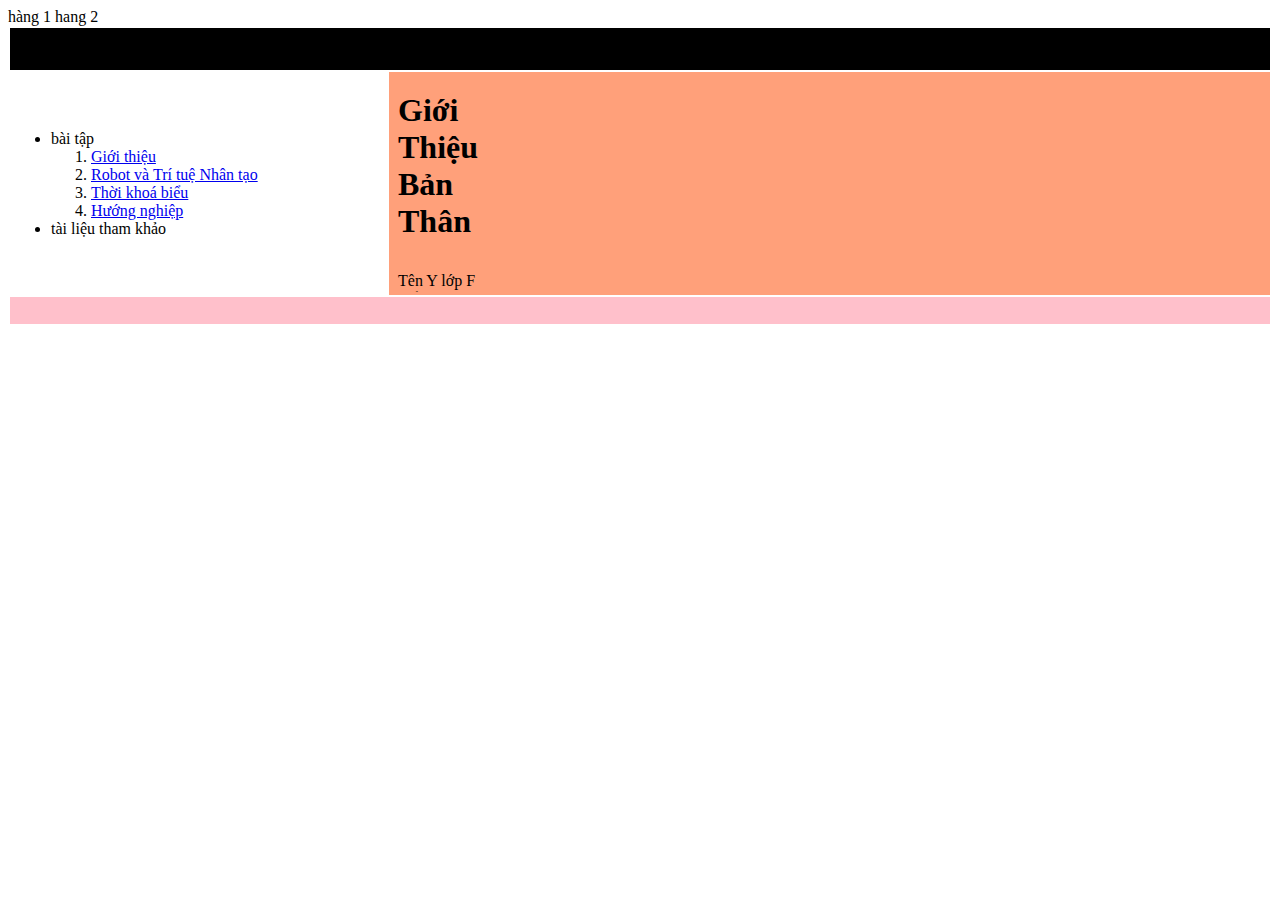
==== home.html @ 7eec2b3a "Rename index.html to home.html" ====
<!DOCTYPE html>
<html>

<head>
  <meta charset="utf-8">
  <meta name="viewport" content="width=device-width">
  <title>replit</title>
  <link href="style.css" rel="stylesheet" type="text/css" />
</head>

<body>
  <table width="100%" height="300px"> 
     <tr> hàng 1
       <td colspan="2" height="40px" bgcolor="black">

       </td>

     </tr>
     <tr> hang 2
       <td width="30%" bgcolor="white">
         <ul>
           <li>bài tập
           <ol> 
             <li>
               <a href="contents/gioithieu.html" target="noidung"> Giới thiệu</a> <br> 
             </li>
             <li> 
                <a href="contents/robot.html" target="noidung"> Robot và Trí tuệ Nhân tạo</a>
              </li>
             <li>
                 <a href="contents/tkb.html" target="noidung"> Thời khoá biểu</a>
              </li>
             <li>
                 <a href="contents/CNTT.html" target="noidung"> Hướng nghiệp</a>
              </li>
           </ol>
           </li>
           <li>tài liệu tham khảo
  <a href="https://www.w3schools.com/html/"> </a>
             <a href="https://htmlcolorcodes.com/"> </a>
           </li>
         </ul>

       </td>
       <td bgcolor="#FFA07A">
    <iframe name="noidung" src="contents/gioithieu.html"width="100" height="100%" frameborder="0%"></iframe>
       </td>
     </tr>
     <tr>
       <td colspan="2" height="25px" bgcolor="pink">

       </td>
     </tr>
   </table>
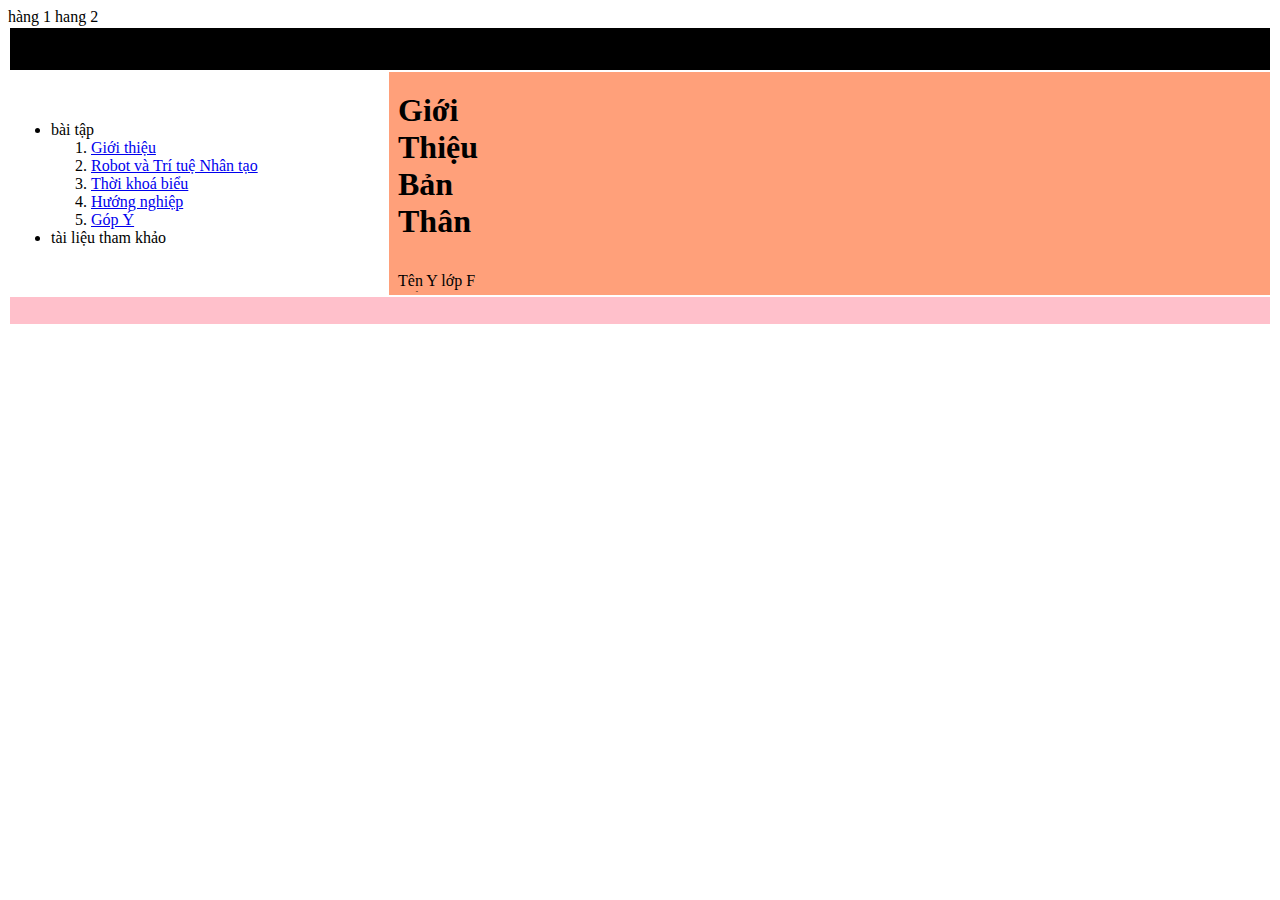
==== commit a75b60c7: "Update home.html" ====
--- a/home.html
+++ b/home.html
@@ -33,6 +33,9 @@
              <li>
                  <a href="contents/CNTT.html" target="noidung"> Hướng nghiệp</a>
               </li>
+             <li>
+                <a href="contents/bai7_nv1.html" target="noidung">Góp Ý</a>
+            </li>
            </ol>
            </li>
            <li>tài liệu tham khảo
